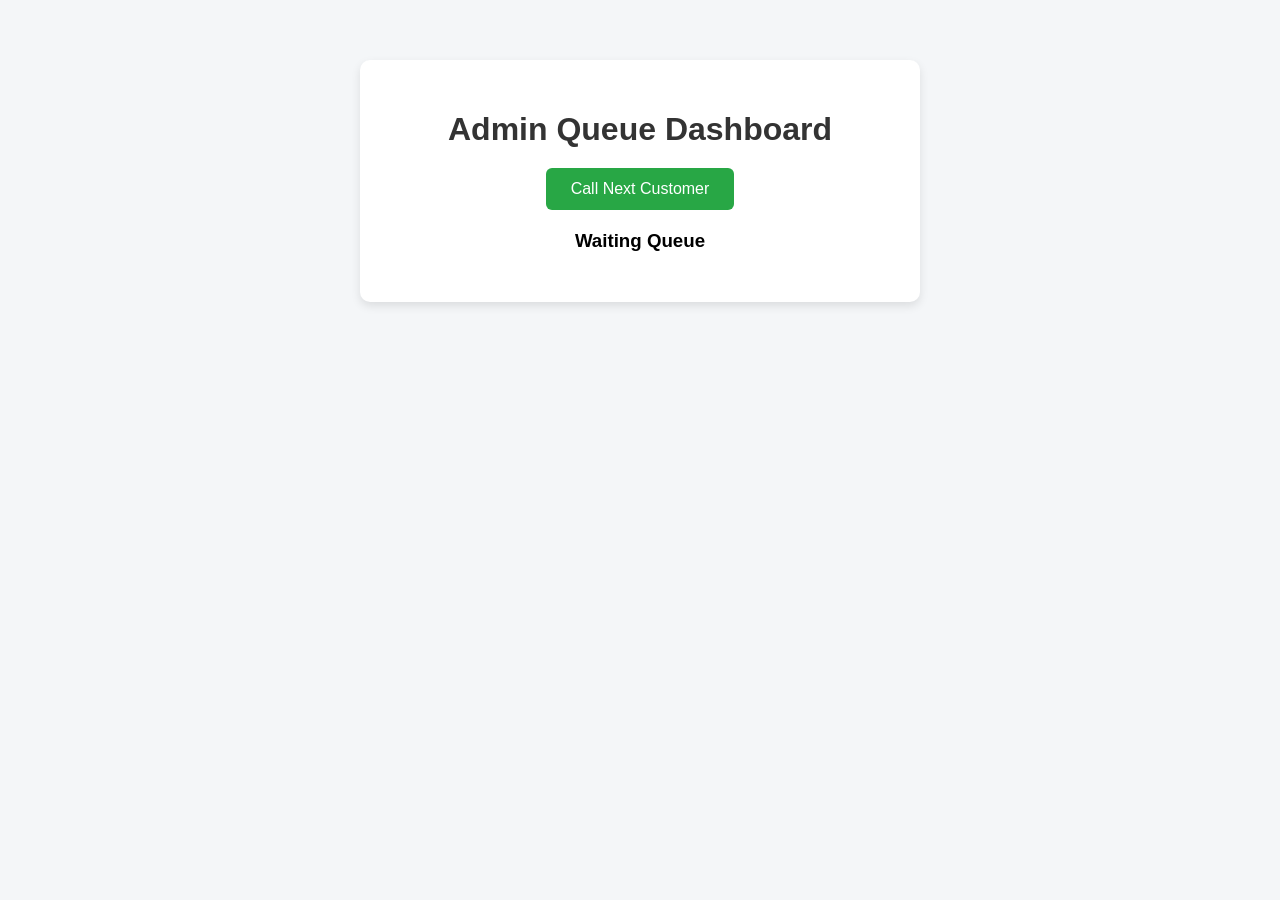
==== frontend/admin.html @ b718d8ea "Add requirements.txt for project dependencies Initial commit: upload Smart Queue System project" ====
<!DOCTYPE html>
<html>

<head>

<title>Queue Admin Dashboard</title>
<link rel="stylesheet" href="style.css">

</head>

<body>

<div class="container">

<h1>Admin Queue Dashboard</h1>

<button class="admin-btn" onclick="nextCustomer()">
Call Next Customer
</button>

<h2 id="serving"></h2>

<h3>Waiting Queue</h3>

<div id="queueList" class="queue-list"></div>

</div>

<script src="script.js"></script>

</body>

</html>
---- frontend/style.css ----
body {

font-family: Arial, Helvetica, sans-serif;
background: #f4f6f8;
margin: 0;
padding: 0;
text-align: center;

}

.container {

width: 500px;
margin: 60px auto;
background: white;
padding: 30px;
border-radius: 10px;
box-shadow: 0 4px 10px rgba(0,0,0,0.1);

}

h1 {

color: #333;
margin-bottom: 20px;

}

input, select {

width: 80%;
padding: 10px;
margin: 10px;
font-size: 16px;
border-radius: 5px;
border: 1px solid #ccc;

}

button {

padding: 12px 25px;
background: #007bff;
color: white;
border: none;
border-radius: 6px;
font-size: 16px;
cursor: pointer;
transition: 0.3s;

}

button:hover {

background: #0056b3;

}

.ticket-box {

margin-top: 20px;
padding: 20px;
background: #e9f2ff;
border-radius: 8px;

}

.queue-list {

margin-top: 20px;
text-align: left;

}

.queue-item {

background: #fafafa;
padding: 10px;
margin: 8px 0;
border-radius: 5px;
border-left: 4px solid #007bff;

}

img {

margin-top: 10px;

}

.admin-btn {

background: #28a745;

}

.admin-btn:hover {

background: #1e7e34;

}
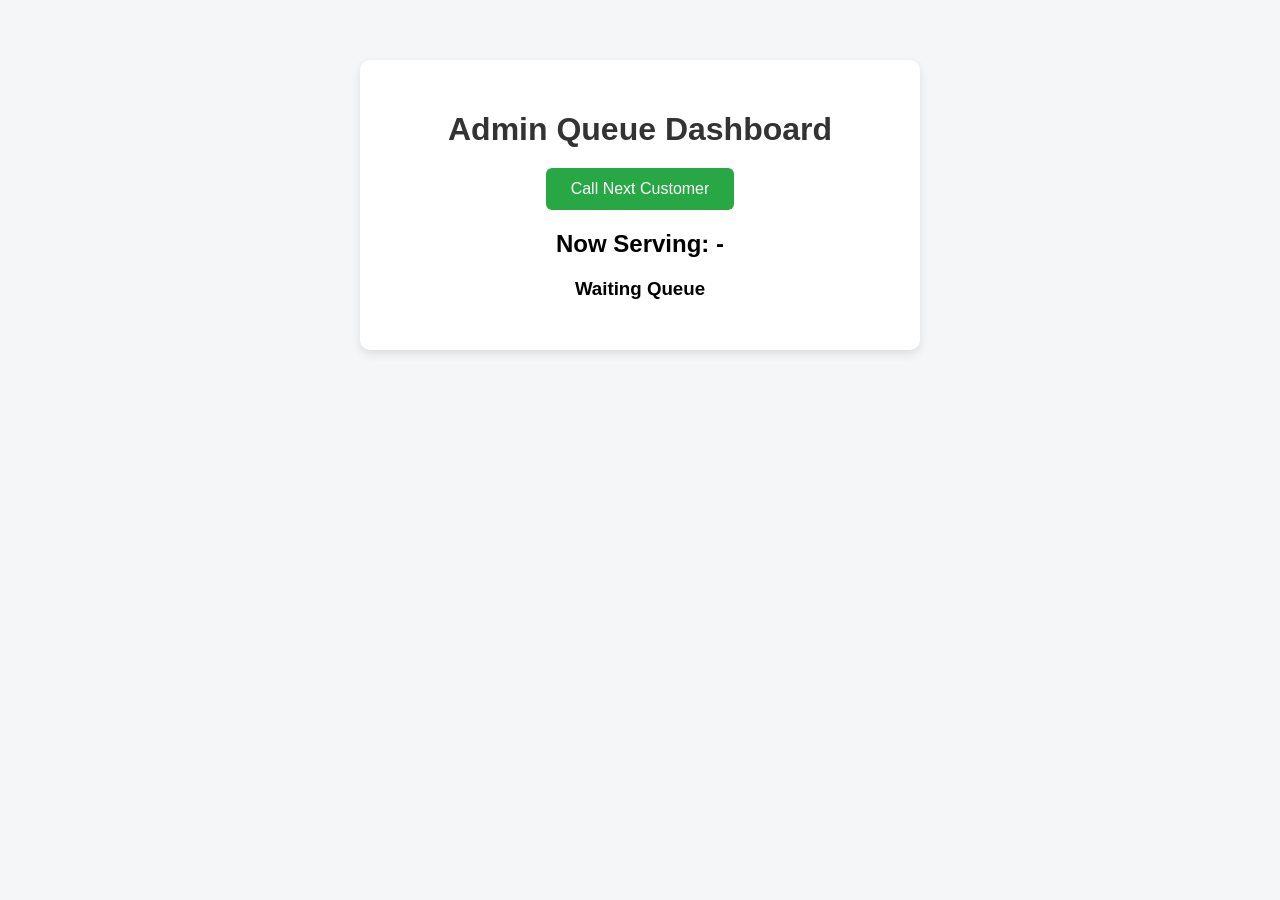
==== commit 5eeaed28: "Update admin.html" ====
--- a/frontend/admin.html
+++ b/frontend/admin.html
@@ -1,33 +1,20 @@
 <!DOCTYPE html>
-<html>
+<html lang="en">
+<head>
+    <meta charset="UTF-8">
+    <title>Admin Dashboard</title>
+    <link rel="stylesheet" href="style.css">
+</head>
+<body>
+    <div class="container">
+        <h1>Admin Queue Dashboard</h1>
+        <button class="admin-btn" onclick="nextCustomer()">Call Next Customer</button>
+        <h2 id="serving">Now Serving: -</h2>
 
-<head>
+        <h3>Waiting Queue</h3>
+        <div id="queueList" class="queue-list"></div>
+    </div>
 
-<title>Queue Admin Dashboard</title>
-<link rel="stylesheet" href="style.css">
-
-</head>
-
-<body>
-
-<div class="container">
-
-<h1>Admin Queue Dashboard</h1>
-
-<button class="admin-btn" onclick="nextCustomer()">
-Call Next Customer
-</button>
-
-<h2 id="serving"></h2>
-
-<h3>Waiting Queue</h3>
-
-<div id="queueList" class="queue-list"></div>
-
-</div>
-
-<script src="script.js"></script>
-
+    <script src="script.js"></script>
 </body>
-
-</html>+</html>
